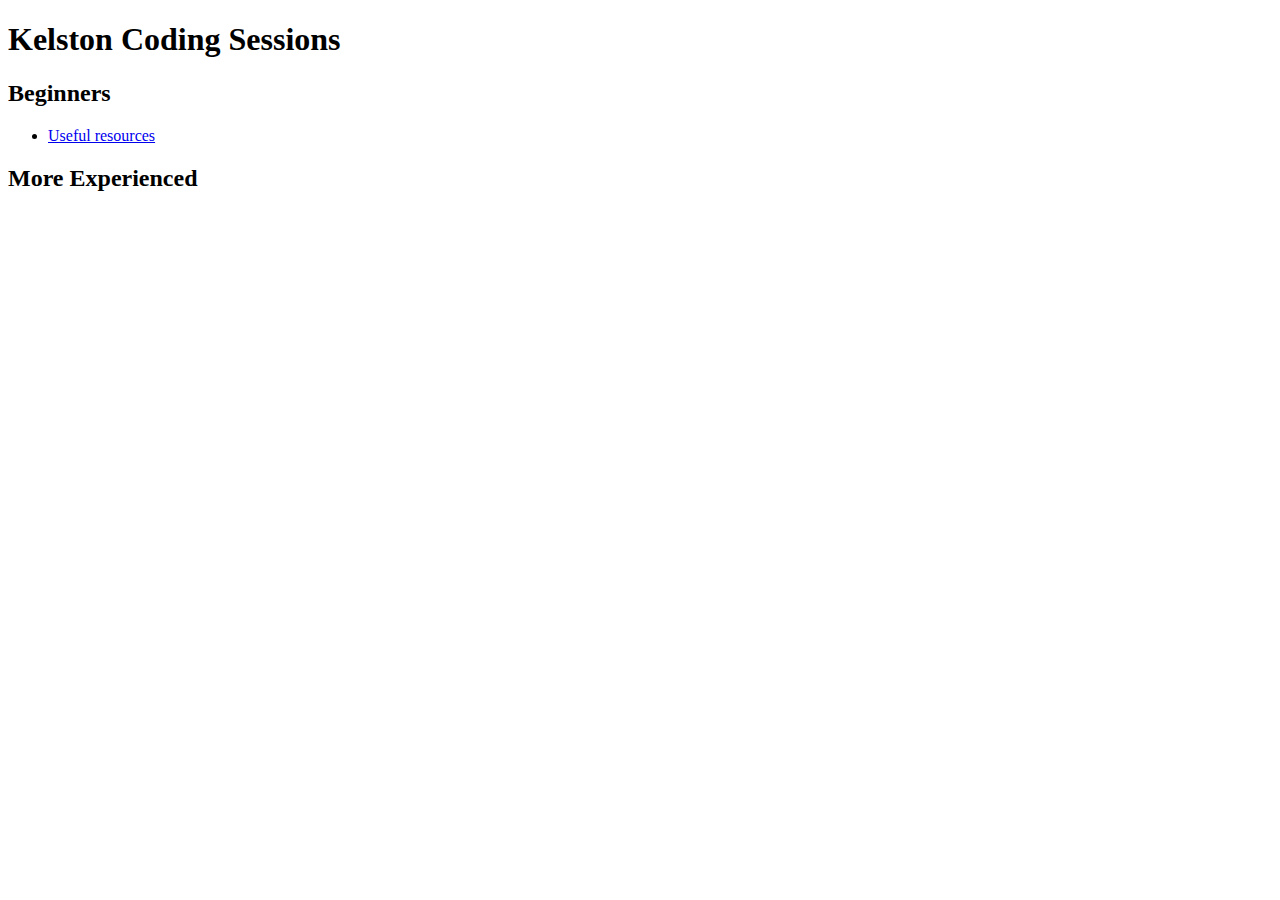
==== index.html @ dceabc92 "First go" ====
<!DOCTYPE html>
<html lang="en">
<head>
<meta charset="utf-8">
<title>Kelston Coding Sessions</title>
<link rel="stylesheet" href="css/styles.css">
</head>
<body>

<h1>Kelston Coding Sessions</h1>

<h2>Beginners</h2>
<ul>
<li><a href="beginners/resources.html">Useful resources</a>
</ul>

<h2>More Experienced</h2>

</body>
</html>
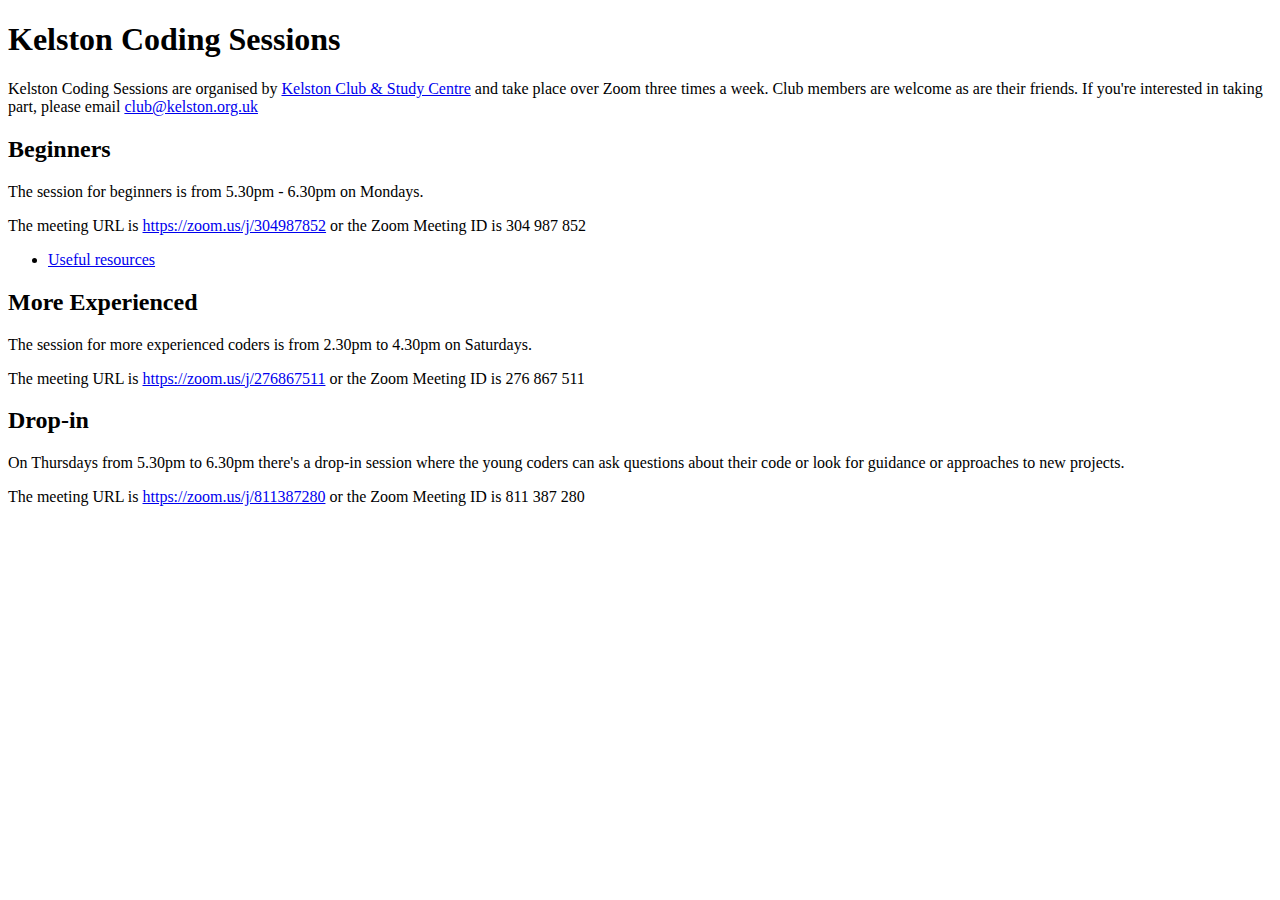
==== commit 0f3e9339: "Add basic info" ====
--- a/index.html
+++ b/index.html
@@ -9,12 +9,31 @@
 
 <h1>Kelston Coding Sessions</h1>
 
+<p>Kelston Coding Sessions are organised by <a href="https://kelston.org.uk">Kelston Club &amp; Study Centre</a>
+and take place over Zoom three times a week. Club members are welcome as are their friends.
+If you're interested in taking part, please email <a href="mailto:club@kelston.org.uk">club@kelston.org.uk</a>
+
 <h2>Beginners</h2>
+<p>The session for beginners is from 5.30pm - 6.30pm on Mondays.
+<p>The meeting
+URL is <a href="https://zoom.us/j/304987852">https://zoom.us/j/304987852</a>
+or the Zoom Meeting ID is 304 987 852
+
 <ul>
 <li><a href="beginners/resources.html">Useful resources</a>
 </ul>
 
 <h2>More Experienced</h2>
+<p>The session for more experienced coders is from 2.30pm to 4.30pm on Saturdays.
+<p>The meeting URL is <a href="https://zoom.us/j/276867511">https://zoom.us/j/276867511</a>
+or the Zoom Meeting ID is 276 867 511
+
+<h2>Drop-in</h2>
+<p>On Thursdays from 5.30pm to 6.30pm there's a drop-in session where the young
+coders can ask questions about their code or look for guidance or approaches
+to new projects.
+<p>The meeting URL is <a href="https://zoom.us/j/811387280">https://zoom.us/j/811387280</a>
+or the Zoom Meeting ID is 811 387 280
 
 </body>
 </html>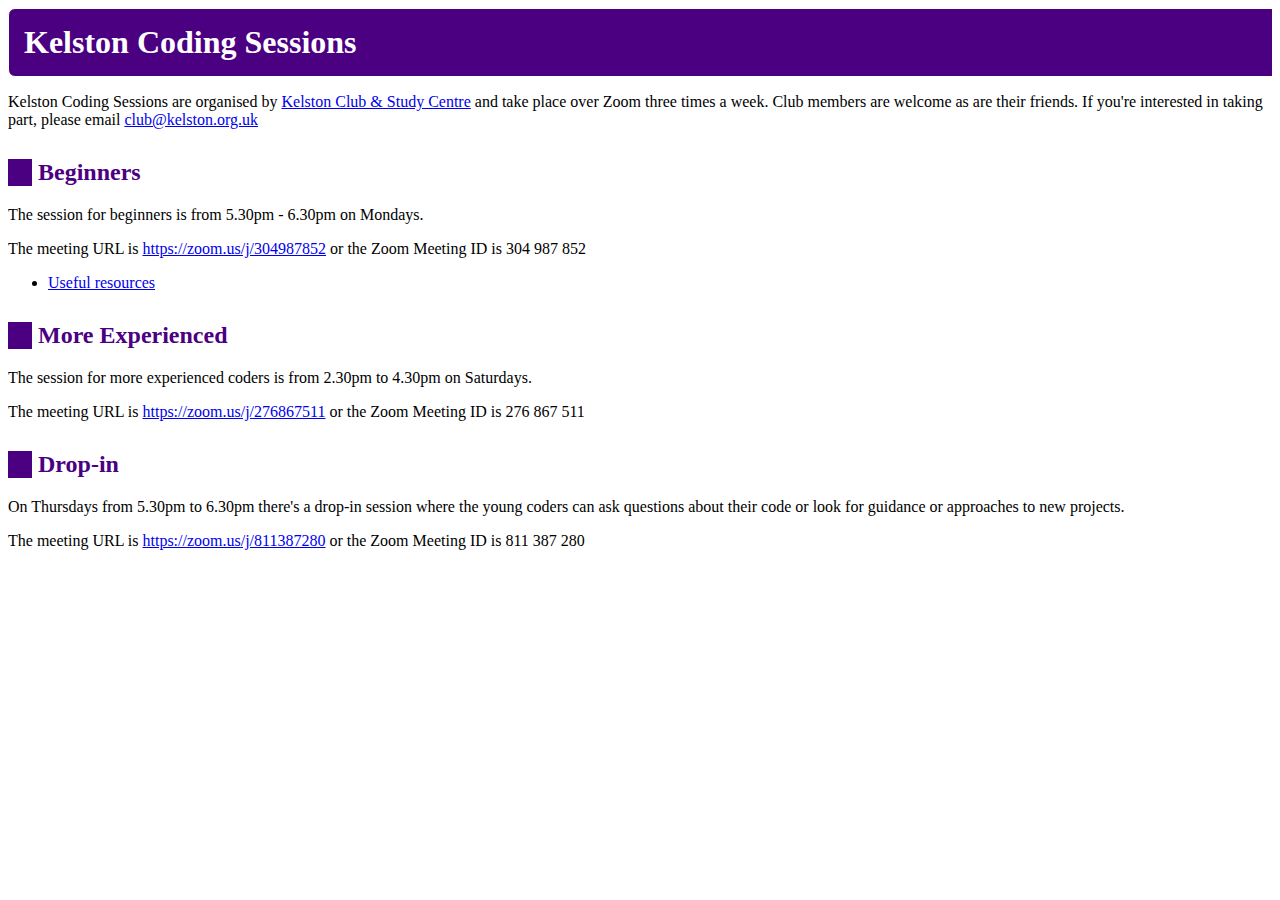
==== commit 63ab6dc9: "Apply some simple restyling" ====
--- a/index.html
+++ b/index.html
@@ -2,10 +2,13 @@
 <html lang="en">
 <head>
 <meta charset="utf-8">
+<meta name="viewport" content="width=device-width, initial-scale=1.0">
 <title>Kelston Coding Sessions</title>
 <link rel="stylesheet" href="css/styles.css">
 </head>
 <body>
+
+<article>
 
 <h1>Kelston Coding Sessions</h1>
 
@@ -13,21 +16,26 @@
 and take place over Zoom three times a week. Club members are welcome as are their friends.
 If you're interested in taking part, please email <a href="mailto:club@kelston.org.uk">club@kelston.org.uk</a>
 
+
+<section>
 <h2>Beginners</h2>
 <p>The session for beginners is from 5.30pm - 6.30pm on Mondays.
 <p>The meeting
 URL is <a href="https://zoom.us/j/304987852">https://zoom.us/j/304987852</a>
 or the Zoom Meeting ID is 304 987 852
-
 <ul>
 <li><a href="beginners/resources.html">Useful resources</a>
 </ul>
+</section>
 
+<section>
 <h2>More Experienced</h2>
 <p>The session for more experienced coders is from 2.30pm to 4.30pm on Saturdays.
 <p>The meeting URL is <a href="https://zoom.us/j/276867511">https://zoom.us/j/276867511</a>
 or the Zoom Meeting ID is 276 867 511
+</section>
 
+<section>
 <h2>Drop-in</h2>
 <p>On Thursdays from 5.30pm to 6.30pm there's a drop-in session where the young
 coders can ask questions about their code or look for guidance or approaches
@@ -35,5 +43,9 @@
 <p>The meeting URL is <a href="https://zoom.us/j/811387280">https://zoom.us/j/811387280</a>
 or the Zoom Meeting ID is 811 387 280
 
+</section>
+
+</article>
+
 </body>
 </html>--- a/css/styles.css
+++ b/css/styles.css
@@ -0,0 +1,35 @@
+body {
+	font-family: "Georgia", Times, serif;
+}
+h1 {
+	width: 98%;
+	background:indigo;
+	color: white;
+	padding: 15px;
+	margin: 0px;
+	border: 1px solid white;
+	border-radius: 7px;
+}
+h2 {
+	color : indigo;
+	border-left : 1em solid indigo;
+	padding-left : 0.25em;
+	margin-top : 1.25em;
+}
+article {
+    overflow: hidden;
+}
+.right {
+    float: right;
+    width: 150px;
+}
+.left {
+    float: left;
+    width: 150px;
+}
+.middle {
+    margin: 0 150px;
+    background: lavender;
+    height: 100%;
+    text-align: center;
+}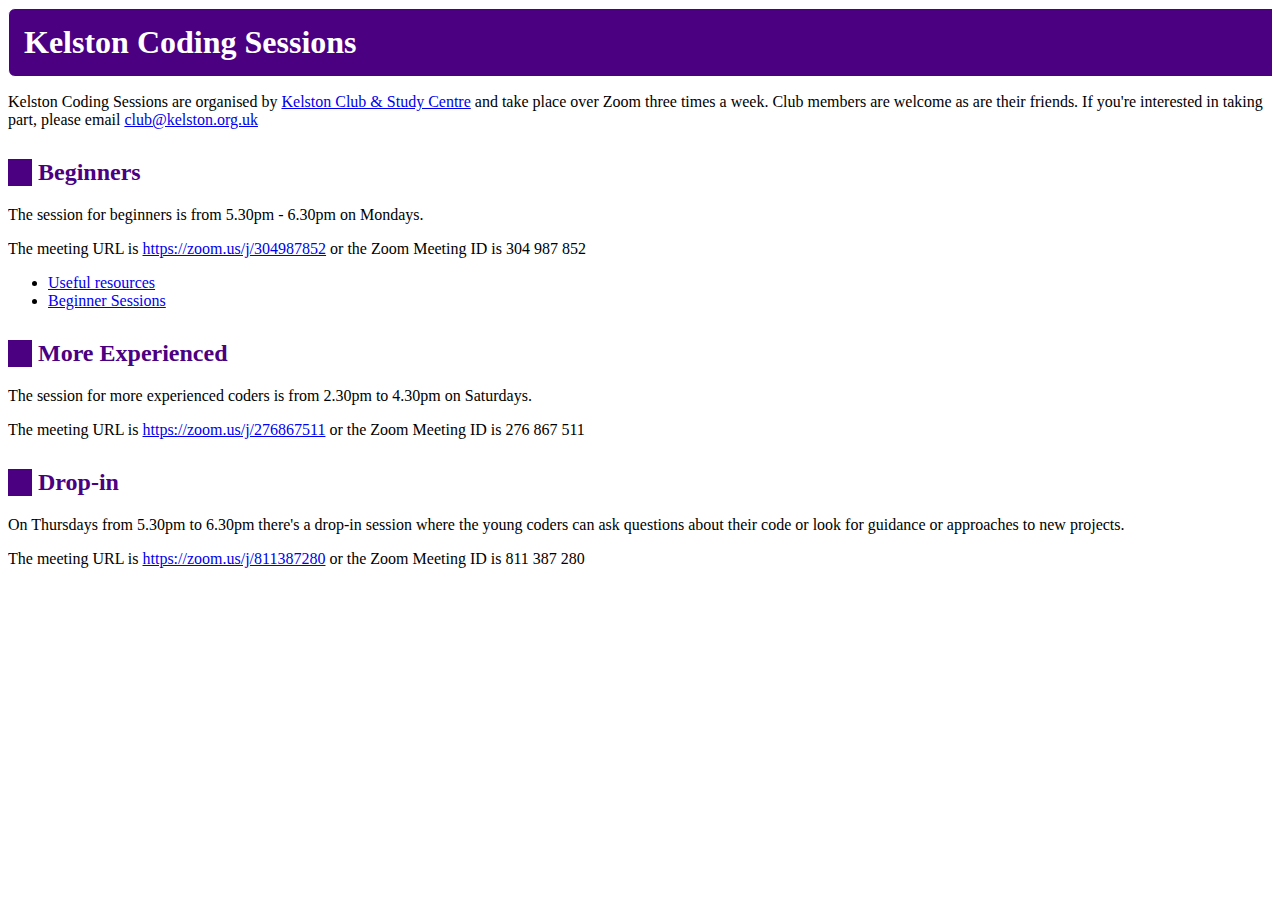
==== commit 6ec39c63: "Scramble something together for Beginner sessions" ====
--- a/index.html
+++ b/index.html
@@ -25,6 +25,7 @@
 or the Zoom Meeting ID is 304 987 852
 <ul>
 <li><a href="beginners/resources.html">Useful resources</a>
+<li><a href="beginners/sessions.html">Beginner Sessions</a>
 </ul>
 </section>
 
--- a/css/styles.css
+++ b/css/styles.css
@@ -16,6 +16,11 @@
 	padding-left : 0.25em;
 	margin-top : 1.25em;
 }
+header {
+	border-bottom : thin solid black;
+	margin-bottom : 1em;
+	padding-bottom : 0.5em;
+}
 article {
     overflow: hidden;
 }
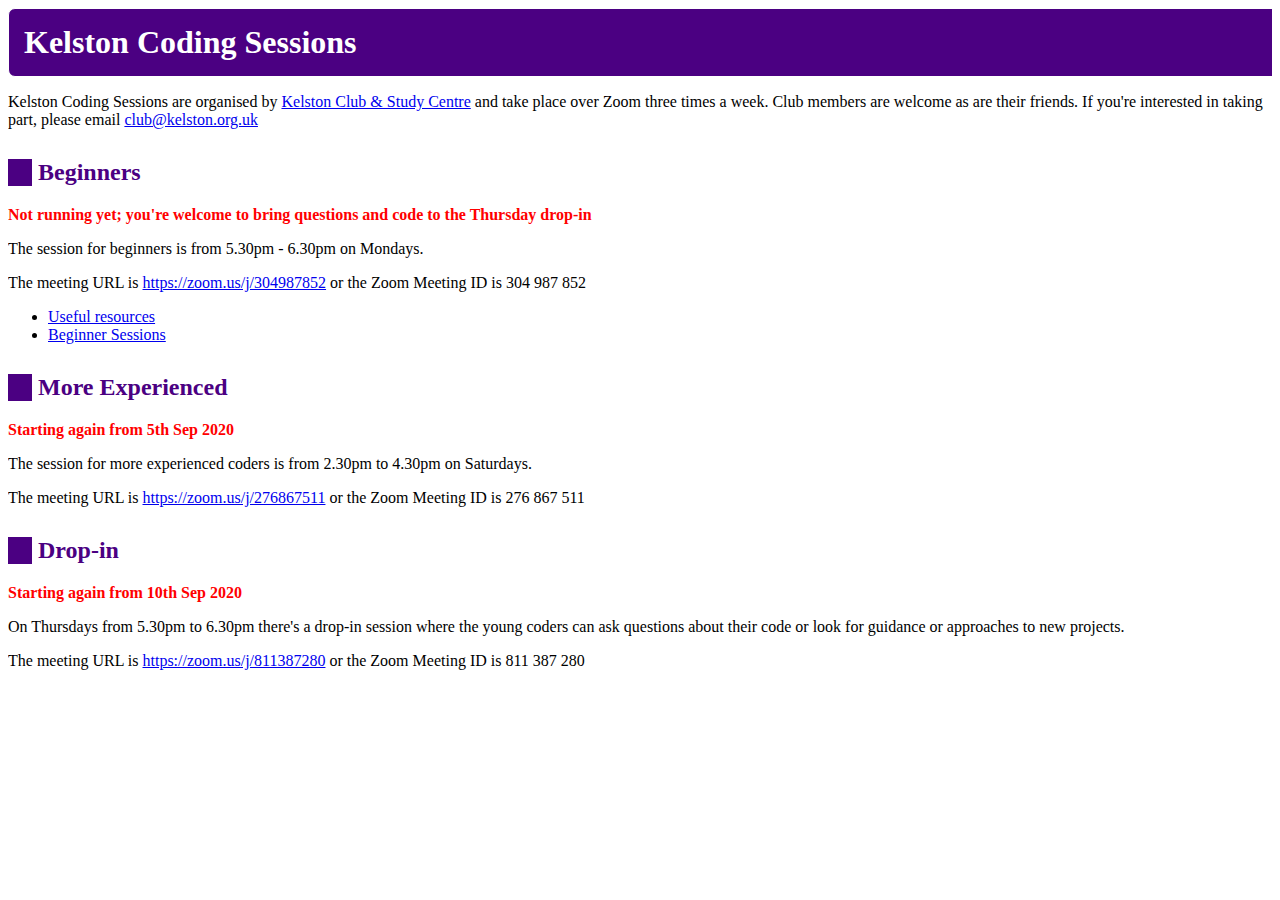
==== commit 62f49ae5: "Add up-to-date details" ====
--- a/index.html
+++ b/index.html
@@ -19,6 +19,7 @@
 
 <section>
 <h2>Beginners</h2>
+<p style="color : red; font-weight : bold;">Not running yet; you're welcome to bring questions and code to the Thursday drop-in</p>
 <p>The session for beginners is from 5.30pm - 6.30pm on Mondays.
 <p>The meeting
 URL is <a href="https://zoom.us/j/304987852">https://zoom.us/j/304987852</a>
@@ -31,6 +32,7 @@
 
 <section>
 <h2>More Experienced</h2>
+<p style="color : red; font-weight : bold;">Starting again from 5th Sep 2020</p>
 <p>The session for more experienced coders is from 2.30pm to 4.30pm on Saturdays.
 <p>The meeting URL is <a href="https://zoom.us/j/276867511">https://zoom.us/j/276867511</a>
 or the Zoom Meeting ID is 276 867 511
@@ -38,6 +40,7 @@
 
 <section>
 <h2>Drop-in</h2>
+<p style="color : red; font-weight : bold;">Starting again from 10th Sep 2020</p>
 <p>On Thursdays from 5.30pm to 6.30pm there's a drop-in session where the young
 coders can ask questions about their code or look for guidance or approaches
 to new projects.
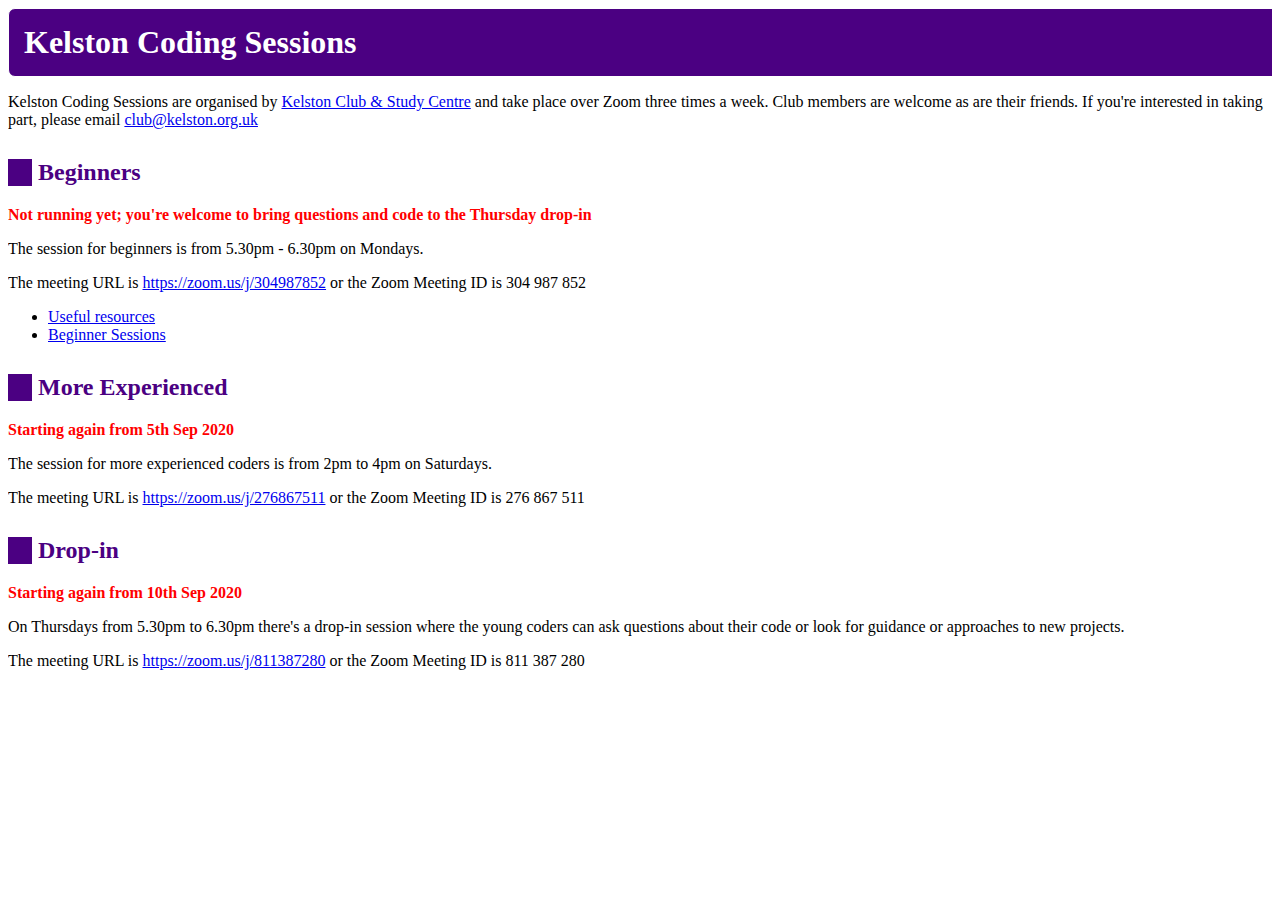
==== commit 67247bc0: "Correct the Saturday times" ====
--- a/index.html
+++ b/index.html
@@ -33,7 +33,7 @@
 <section>
 <h2>More Experienced</h2>
 <p style="color : red; font-weight : bold;">Starting again from 5th Sep 2020</p>
-<p>The session for more experienced coders is from 2.30pm to 4.30pm on Saturdays.
+<p>The session for more experienced coders is from 2pm to 4pm on Saturdays.
 <p>The meeting URL is <a href="https://zoom.us/j/276867511">https://zoom.us/j/276867511</a>
 or the Zoom Meeting ID is 276 867 511
 </section>
